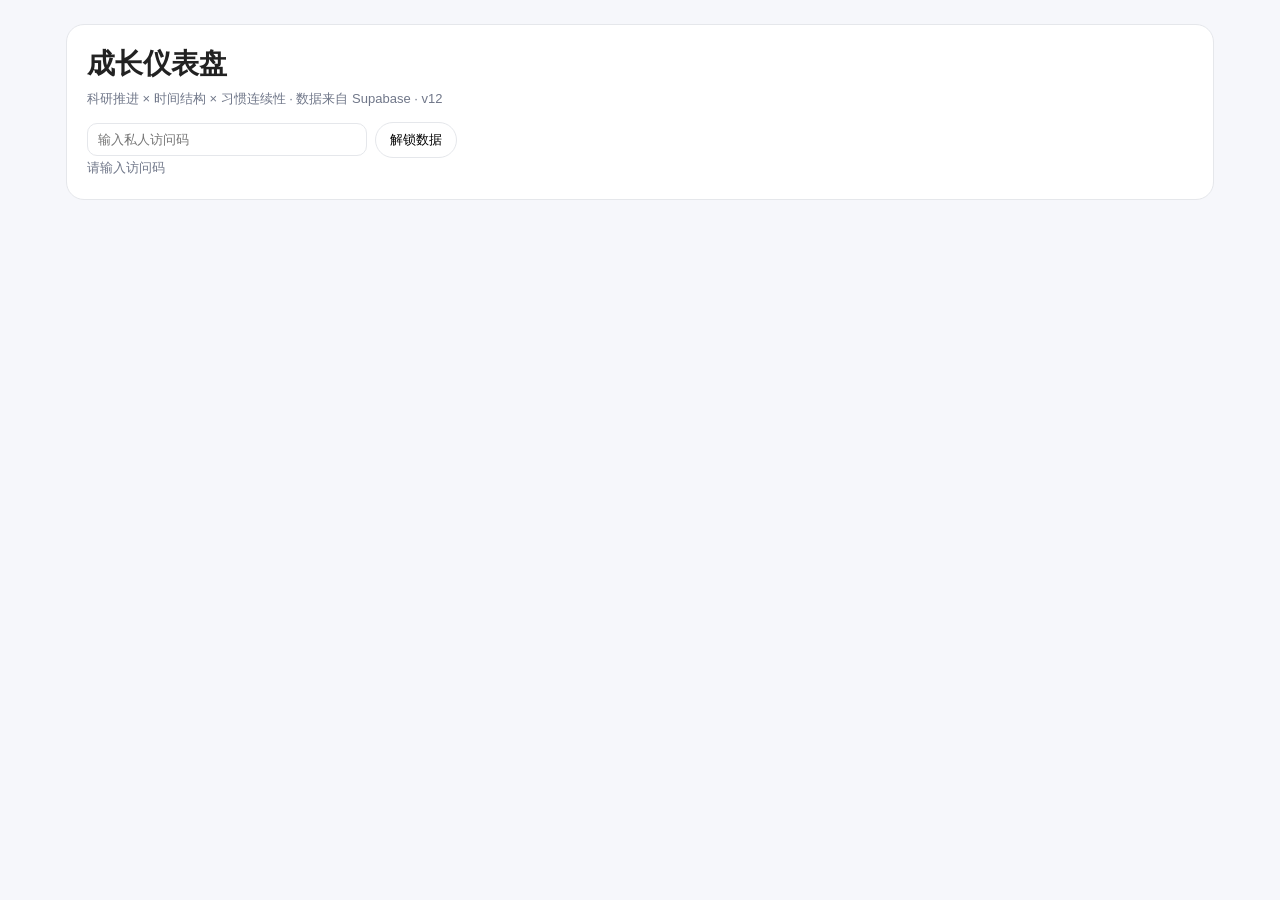
==== index.html @ 9916f510 "Audit historical activity classification and use conservative confirmed research, reading and exerci" ====
<!doctype html>
<html lang="zh-CN">
<head>
<meta charset="utf-8">
<meta name="viewport" content="width=device-width,initial-scale=1">
<title>成长仪表盘</title>
<style>
:root{--bg:#f6f7fb;--card:#fff;--text:#222;--muted:#707789;--line:#e5e7eb;--accent:#4f46e5;--soft:#f9fafb}
*{box-sizing:border-box}body{margin:0;font-family:Arial,"Microsoft YaHei","PingFang SC",sans-serif;background:var(--bg);color:var(--text)}
.wrap{max-width:1180px;margin:0 auto;padding:24px 16px 60px}.hero,.card{background:var(--card);border:1px solid var(--line);border-radius:18px;padding:20px;margin-bottom:14px}
h1{margin:0 0 6px;font-size:28px}h2{font-size:18px;margin:0 0 14px}h3{margin:0 0 8px}.sub{color:var(--muted);font-size:13px;line-height:1.6}
.tabs,.controls,.lock,.legend{display:flex;gap:8px;flex-wrap:wrap;align-items:center}.tabs{margin:14px 0}.controls{margin-bottom:14px}.lock{margin-top:12px}.legend{gap:14px;margin:8px 0 12px;font-size:12px;color:var(--muted)}
button{padding:8px 14px;border:1px solid var(--line);border-radius:999px;background:#fff;cursor:pointer}button.active{background:var(--accent);color:#fff;border-color:var(--accent)}
input{padding:8px 10px;border:1px solid var(--line);border-radius:10px}.lock input{min-width:280px}.metrics{display:grid;grid-template-columns:repeat(5,minmax(0,1fr));gap:12px}.metric{font-size:26px;font-weight:700;margin-top:4px}.label{font-size:12px;color:var(--muted)}
.chartgrid{display:grid;grid-template-columns:1.15fr .85fr;gap:14px;margin-bottom:14px}.chartcard{margin-bottom:0;min-width:0}.bar-chart{height:230px;display:flex;align-items:flex-end;gap:7px;padding:18px 4px 26px;border-bottom:1px solid var(--line)}
.barcol{height:186px;flex:1;min-width:0;display:flex;flex-direction:column;justify-content:flex-end;align-items:center;position:relative}.bar{width:72%;max-width:34px;background:var(--accent);border-radius:7px 7px 2px 2px;min-height:2px}.barcol em{position:absolute;bottom:-24px;font-size:10px;color:var(--muted);font-style:normal;white-space:nowrap;transform:rotate(-45deg)}.barcol .val{font-size:10px;color:var(--muted);margin-bottom:4px;min-height:12px}
.sw{display:inline-block;width:10px;height:10px;border-radius:3px;margin-right:5px;vertical-align:-1px}.time-vertical-wrap{overflow-x:auto;padding-bottom:6px}.time-vertical{height:360px;min-width:760px;display:flex;align-items:flex-end;gap:18px;padding:28px 14px 34px;border-bottom:1px solid var(--line)}.time-day{flex:1;min-width:78px;height:290px;display:flex;flex-direction:column;justify-content:flex-end;align-items:stretch;position:relative}.time-stack{height:250px;display:flex;flex-direction:column-reverse;border-radius:10px 10px 4px 4px;overflow:hidden;background:#eef0f4;border:1px solid #e5e7eb}.time-seg{display:flex;align-items:center;justify-content:center;text-align:center;padding:2px 3px;font-size:10px;font-weight:700;line-height:1.15;color:#fff;overflow:hidden}.time-seg.light{color:#263238}.time-date{position:absolute;bottom:-26px;left:0;right:0;text-align:center;font-size:11px;color:var(--muted)}.time-total{position:absolute;top:-22px;left:0;right:0;text-align:center;font-size:11px;color:var(--muted);font-weight:700}
.heatwrap{overflow-x:auto;padding-bottom:4px}.heat{display:grid;grid-template-columns:92px repeat(14,28px);gap:5px;align-items:center;min-width:520px}.heat .date{font-size:10px;color:var(--muted);text-align:center}.heat .rowname{font-size:12px;color:var(--muted)}.cell{width:24px;height:24px;border-radius:6px;background:#eceff3;border:1px solid #e5e7eb}.cell.on{background:var(--accent);border-color:var(--accent)}
.reviewgrid{display:grid;grid-template-columns:1fr 1fr;gap:14px}.reviewbox{background:var(--soft);border:1px solid var(--line);border-radius:14px;padding:16px}.reviewtitle{font-size:16px;font-weight:700;margin-bottom:10px}.reviewbox p{line-height:1.65;margin:0 0 12px}.reviewitem,.priority,.avoid{font-size:13px;line-height:1.65;margin-top:10px}.priority{background:#eef2ff;border-radius:10px;padding:10px}.avoid{background:#fff7ed;border-radius:10px;padding:10px}.badge{font-size:11px;font-weight:400;padding:2px 7px;border-radius:999px;background:#f3f4f6;color:var(--muted);margin-left:6px}
.entry{display:grid;grid-template-columns:120px 120px 1fr;gap:12px;padding:10px 0;border-top:1px solid var(--line)}.entry:first-of-type{border-top:0}.cat{font-weight:700;color:var(--accent)}.note{font-size:12px;color:var(--muted);margin-top:3px}.sleepchart-wrap{width:100%;overflow-x:auto;padding:2px 0 6px}.sleepchart{width:100%;min-width:720px;height:340px;display:block}.sleep-axis{stroke:#dfe3ea;stroke-width:1}.sleep-grid{stroke:#eef0f4;stroke-width:1}.sleep-label{fill:var(--muted);font-size:11px}.sleep-line-wake{fill:none;stroke:#4f46e5;stroke-width:2.5;stroke-linecap:round;stroke-linejoin:round}.sleep-line-bed{fill:none;stroke:#0f766e;stroke-width:2.5;stroke-linecap:round;stroke-linejoin:round}.sleep-avg-wake{fill:none;stroke:#4f46e5;stroke-width:1.8;stroke-dasharray:5 4;opacity:.55}.sleep-avg-bed{fill:none;stroke:#0f766e;stroke-width:1.8;stroke-dasharray:5 4;opacity:.55}.sleep-target{stroke:#c2410c;stroke-width:1.4;stroke-dasharray:7 5;opacity:.75}.sleep-target-label{fill:#c2410c;font-size:10px}.sleep-dot-wake{fill:#4f46e5}.sleep-dot-bed{fill:#0f766e}.sleep-dot-late{fill:#dc2626;stroke:#fff;stroke-width:1.5}.sleep-legend{display:flex;gap:16px;flex-wrap:wrap;margin:4px 0 8px;font-size:12px;color:var(--muted)}.sleep-legend i{display:inline-block;width:18px;height:3px;border-radius:2px;margin-right:6px;vertical-align:3px}.sleep-alert{margin:8px 0 4px;padding:9px 11px;border-radius:9px;background:#fff7ed;color:#9a3412;font-size:12px;line-height:1.55}
.sleep-summary{display:flex;gap:14px;flex-wrap:wrap;align-items:center;padding:12px 14px;margin:8px 0 12px;border:1px solid var(--line);border-radius:12px;background:var(--soft);font-size:13px;line-height:1.7}.sleep-summary strong{font-size:14px}.sleep-summary .sleep-missing{color:var(--muted)}
.callout{font-size:12px;color:var(--muted);line-height:1.6;background:#f8fafc;border-left:3px solid #cbd5e1;padding:9px 11px;border-radius:8px;margin-top:12px}
@media(max-width:900px){.chartgrid,.reviewgrid{grid-template-columns:1fr}.metrics{grid-template-columns:repeat(2,1fr)}}@media(max-width:620px){.metrics{grid-template-columns:1fr}.entry{grid-template-columns:1fr;gap:4px}.lock input{min-width:0;width:100%}.stackrow{grid-template-columns:42px 1fr 46px}.bar-chart{gap:3px}.barcol em{font-size:9px}}
</style>
</head>
<body>
<div class="wrap">
  <div class="hero">
    <h1>成长仪表盘</h1>
    <div class="sub">科研推进 × 时间结构 × 习惯连续性 · 数据来自 Supabase · v12</div>
    <div class="lock"><input id="accessCode" type="password" placeholder="输入私人访问码" autocomplete="current-password"><button id="unlockBtn">解锁数据</button></div>
    <div class="sub" id="status">请输入访问码</div>
  </div>
  <div id="app" style="display:none">
    <div class="tabs" id="tabs"><button data-mode="day" class="active">日</button><button data-mode="week">周</button><button data-mode="month">月</button><button data-mode="quarter">季度</button><button data-mode="year">年</button></div>
    <div class="controls"><label>查看日期 <input type="date" id="datePick"></label><span class="sub" id="rangeText"></span></div>
    <div class="metrics" id="metrics"></div>
    <div class="chartgrid">
      <section class="card chartcard"><h2>近 14 天科研相关投入</h2><div class="sub" id="researchTrendText"></div><div id="researchChart"></div></section>
      <section class="card chartcard"><h2>习惯连续性</h2><div class="sub">科研相关≥6h / 英语或阅读 / 运动≥20min / 按当日目标入睡</div><div id="habitHeat"></div></section>
    </div>
    <section class="card"><h2>最近 7 天时间结构</h2><div class="legend" id="timeLegend"></div><div id="timeStructure"></div><div class="callout">每根柱子代表一天，柱内按实际记录时长堆叠；每个时间段直接标注类别与时长。科研相关仍区分明确科研、科研支持与科研/事务混合时段。</div></section>
    <section class="card"><h2>近期作息趋势</h2><div id="sleepPanel"></div></section>
    <section class="card" id="reviewPanel" style="display:none"><h2>所选日期复盘</h2><div id="reviewContent"></div></section>
    <div id="detail"></div>
  </div>
</div>
<script>
const API="https://eascyihwpsxzcccwfsur.supabase.co/functions/v1/timeline-data";
let entries=[],reviews=[],sleep=[],goals=[],mode="day";
const esc=s=>String(s??"").replace(/[&<>"']/g,c=>({"&":"&amp;","<":"&lt;",">":"&gt;","\"":"&quot;","'":"&#39;"}[c]));
function parseDate(s){return new Date(s+"T00:00:00")}
function fmt(d){const y=d.getFullYear(),m=String(d.getMonth()+1).padStart(2,"0"),da=String(d.getDate()).padStart(2,"0");return `${y}-${m}-${da}`}
function monday(d){const x=new Date(d),n=(x.getDay()+6)%7;x.setDate(x.getDate()-n);return x}
function rangeFor(date,m){const d=parseDate(date);let s,e;if(m==="day"){s=e=d}else if(m==="week"){s=monday(d);e=new Date(s);e.setDate(e.getDate()+6)}else if(m==="month"){s=new Date(d.getFullYear(),d.getMonth(),1);e=new Date(d.getFullYear(),d.getMonth()+1,0)}else if(m==="quarter"){const q=Math.floor(d.getMonth()/3)*3;s=new Date(d.getFullYear(),q,1);e=new Date(d.getFullYear(),q+3,0)}else{s=new Date(d.getFullYear(),0,1);e=new Date(d.getFullYear(),11,31)}return[fmt(s),fmt(e)]}
function mins(a,b){const [ah,am]=a.slice(0,5).split(":").map(Number),[bh,bm]=b.slice(0,5).split(":").map(Number);return Math.max(0,bh*60+bm-ah*60-am)}
function catType(x){const c=String(x.category||""),a=String(x.activity||"");if(c==="科研")return"core";if(c==="内容创作")return"content";if(c.startsWith("内容创作/")||c==="运动/吃饭")return"lifeMixed";if(c==="科研支持"||c==="组会"||c.includes("组会")||/组会/.test(a))return"support";if(c.includes("科研"))return"mixed";if(c==="学习/事务"||c==="课程"||c==="上课")return"otherStudy";if(c==="阅读/学习"&&/借书|还书/.test(a))return"admin";if(c==="阅读"||c==="英语/阅读"||c==="阅读/学习"||c==="英语")return"study";if(c==="运动")return"exercise";if(/休息|吃饭|生活|休闲|社交|起居|通勤/.test(c))return"rest";if(/事务|报奖|行政/.test(c))return"admin";return"other"}
function isResearchRelated(x){const t=catType(x);return t==="core"||t==="support"}
function dateSeries(endDate,n=14){const end=parseDate(endDate),out=[];for(let i=n-1;i>=0;i--){const d=new Date(end);d.setDate(end.getDate()-i);out.push(fmt(d))}return out}
function dayEntries(d){return entries.filter(x=>x.entry_date===d)}
function dayStats(d){const xs=dayEntries(d),o={total:0,research:0,exercise:0,study:0,core:0,support:0,admin:0,rest:0,mixed:0,other:0,content:0};for(const x of xs){const m=mins(x.start_time,x.end_time),t=catType(x);o.total+=m;o[t]=(o[t]||0)+m;if(isResearchRelated(x))o.research+=m;}return o}
function sleepFor(d){return sleep.find(x=>x.record_date===d)}
function targetAtDate(d,key,fallback){const g=goals.filter(x=>x.goal_date<=d && x[key]).sort((a,b)=>b.goal_date.localeCompare(a.goal_date))[0];if(!g)return fallback;const [h,m]=g[key].slice(0,5).split(":").map(Number);return h+m/60+(h<12?24:0)}
function bedWithinGoal(rec,d){if(!rec?.bed_time)return false;const [h,m]=rec.bed_time.slice(0,5).split(":").map(Number);return h+m/60+(h<12?24:0)<=targetAtDate(d,"target_bed_time",24.5)}
function renderMetrics(s,e){const xs=entries.filter(x=>x.entry_date>=s&&x.entry_date<=e);let total=0,research=0,exercise=0,study=0,content=0;for(const x of xs){const m=mins(x.start_time,x.end_time),t=catType(x);total+=m;if(isResearchRelated(x))research+=m;if(t==="exercise")exercise+=m;if(t==="study")study+=m;if(t==="content"&&x.category==="内容创作")content+=m}document.getElementById("metrics").innerHTML=[["科研相关",(research/60).toFixed(1)+" h"],["已记录",(total/60).toFixed(1)+" h"],["运动",Math.round(exercise)+" min"],["英语/阅读",Math.round(study)+" min"],["内容创作",(content/60).toFixed(1)+" h"]].map(([a,b])=>`<div class="card"><div class="label">${a}</div><div class="metric">${b}</div></div>`).join("")}
function renderResearchTrend(anchor){const ds=dateSeries(anchor),vals=ds.map(d=>dayStats(d).research/60),max=Math.max(1,...vals),avg7=vals.slice(-7).reduce((a,b)=>a+b,0)/7;document.getElementById("researchTrendText").textContent=`仅明确科研与组会/科研支持（混合时段单列） · 近7日平均 ${avg7.toFixed(1)} h/天`;document.getElementById("researchChart").innerHTML=`<div class="bar-chart">${ds.map((d,i)=>`<div class="barcol" title="${d} · 科研相关 ${vals[i].toFixed(1)} h"><span class="val">${vals[i]?vals[i].toFixed(1):""}</span><div class="bar" style="height:${Math.max(2,vals[i]/max*155)}px"></div><em>${d.slice(5)}</em></div>`).join("")}</div>`}
function renderHabits(anchor){const ds=dateSeries(anchor);let html=`<div class="heatwrap"><div class="heat"><div></div>${ds.map(d=>`<div class="date">${d.slice(8)}</div>`).join("")}`;const rows=[{name:"科研相关 ≥6h",f:d=>dayStats(d).research>=360},{name:"英语/阅读",f:d=>dayStats(d).study>0},{name:"运动 ≥20m",f:d=>dayStats(d).exercise>=20},{name:"按时睡",f:d=>bedWithinGoal(sleepFor(d),d)}];for(const r of rows){html+=`<div class="rowname">${r.name}</div>${ds.map(d=>`<div class="cell ${r.f(d)?'on':''}" title="${d} ${r.name}"></div>`).join("")}`}html+=`</div></div>`;document.getElementById("habitHeat").innerHTML=html}
const typeMeta={core:["明确纯科研","#4f46e5"],support:["组会/科研支持","#7c3aed"],study:["英语/阅读","#0f766e"],otherStudy:["竞赛/其他学习","#64748b"],admin:["纯事务","#c2410c"],exercise:["运动（独立时段）","#15803d"],rest:["休息/吃饭","#94a3b8"],mixed:["科研/事务混合（未核算科研）","#6366f1"],lifeMixed:["其他混合活动（未拆分）","#a16207"],other:["其他","#cbd5e1"],content:["明确内容创作","#d97706"]};
function renderTimeStructure(anchor){
  const ds=dateSeries(anchor,7),keys=Object.keys(typeMeta);
  document.getElementById("timeLegend").innerHTML=keys.map(k=>`<span><i class="sw" style="background:${typeMeta[k][1]}"></i>${typeMeta[k][0]}</span>`).join("");
  const labelShort={core:"科研",support:"科研支持",study:"英语/阅读",otherStudy:"竞赛/学习",admin:"事务",exercise:"运动",rest:"休息/吃饭",mixed:"科研/事务",lifeMixed:"混合活动",other:"其他",content:"内容创作"};
  const maxTotal=Math.max(1,...ds.map(d=>dayStats(d).total));
  const lightKeys=new Set(["rest","other"]);
  document.getElementById("timeStructure").innerHTML=`<div class="time-vertical-wrap"><div class="time-vertical">${ds.map(d=>{
    const s=dayStats(d),total=s.total||0,stackHeight=Math.max(6,total/maxTotal*250);
    const segs=keys.map(k=>{
      const v=s[k]||0;
      if(!v)return "";
      const pct=v/(total||1)*100;
      const hrs=v/60;
      const txt=hrs>=1?`${labelShort[k]} ${hrs.toFixed(1)}h`:`${labelShort[k]} ${Math.round(v)}m`;
      return `<div class="time-seg ${lightKeys.has(k)?"light":""}" title="${typeMeta[k][0]} · ${txt}" style="height:${pct}%;background:${typeMeta[k][1]}">${pct>=9?txt:""}</div>`;
    }).join("");
    return `<div class="time-day"><div class="time-total">${total?(total/60).toFixed(1)+"h":"—"}</div><div class="time-stack" style="height:${stackHeight}px">${segs}</div><div class="time-date">${d.slice(5)}</div></div>`;
  }).join("")}</div></div>`;
}
function renderSleep(anchor){
  const panel=document.getElementById("sleepPanel");
  const following=parseDate(anchor);following.setDate(following.getDate()+1);
  const nextDay=fmt(following);
  // 图表以次日早晨为横轴，向后多显示一天，确保所选日期当晚的入睡点可见。
  const ds=dateSeries(nextDay,14);
  const selected=sleepFor(anchor),nextWake=sleepFor(nextDay)?.wake_time;
  const showTime=t=>t?esc(t.slice(0,5)):'未记录';
  const summaryHtml=`<div class="sleep-summary"><strong>${esc(anchor)} 作息</strong><span>当日起床：<b>${showTime(selected?.wake_time)}</b></span><span>当晚入睡：<b>${showTime(selected?.bed_time)}</b></span><span>次日起床（${esc(nextDay)}）：<b>${showTime(nextWake)}</b></span></div>`;
// 横轴按次日早晨的日期对齐：当天记录的“入睡时间”属于当晚至次日凌晨，因此绘在次日。
const recs=ds.map(d=>{
  const prev=parseDate(d);prev.setDate(prev.getDate()-1);
  return {date:d,wakeRec:sleepFor(d),bedRec:sleepFor(fmt(prev)),bedLogDate:fmt(prev)};
});
  if(!recs.some(x=>x.wakeRec?.wake_time||x.bedRec?.bed_time)){
    panel.innerHTML=summaryHtml+`<div class="sub">目前还没有足够作息记录。之后记录实际入睡和起床时间后，这里会逐渐形成趋势。</div>`;
    return;
  }
  const WAKE_TARGET=targetAtDate(anchor,"target_wake_time",33), BED_TARGET=targetAtDate(anchor,"target_bed_time",24.5);
  // 固定夜间坐标：22:00 在顶部，次日 12:00 在底部（22–36）。
  const toHour=(t,isBed=false)=>{
    if(!t)return null;
    const [h,m]=t.slice(0,5).split(":").map(Number);
    const v=h+m/60+(h<12?24:0);
    return v>=22&&v<=36?v:null;
  };
  const wakeVals=recs.map(x=>toHour(x.wakeRec?.wake_time,false));
  const bedVals=recs.map(x=>toHour(x.bedRec?.bed_time,true));
  const movingAvg=vals=>vals.map((v,i)=>{if(v===null)return null;
    const w=vals.slice(Math.max(0,i-6),i+1).filter(v=>v!==null);
    return w.length>=3?w.reduce((a,b)=>a+b,0)/w.length:null;
  });
  const wakeAvg=movingAvg(wakeVals),bedAvg=movingAvg(bedVals);
  const ymin=22,ymax=36;
  const W=Math.max(720,Math.round(panel.getBoundingClientRect().width||760)),H=340,L=58,R=22,T=24,B=44,pw=W-L-R,ph=H-T-B;
  const x=i=>L+(ds.length===1?pw/2:i*pw/(ds.length-1));
  const y=v=>T+(v-ymin)*ph/(ymax-ymin);
  const fmtHour=v=>{const n=((Math.round(v*60)%1440)+1440)%1440,h=Math.floor(n/60),m=n%60;return `${String(h).padStart(2,"0")}:${String(m).padStart(2,"0")}`};
  const segments=vals=>{
    const out=[];let cur=[];
    vals.forEach((v,i)=>{if(v===null){if(cur.length)out.push(cur);cur=[]}else cur.push([x(i),y(v)])});
    if(cur.length)out.push(cur);
    return out;
  };
  const lineSvg=(vals,cls)=>segments(vals).map(seg=>`<polyline class="${cls}" points="${seg.map(p=>p.join(",")).join(" ")}"></polyline>`).join("");
  const yTicks=[];for(let v=22;v<=36;v+=2)yTicks.push(v);
  const grid=yTicks.map(v=>`<line class="sleep-grid" x1="${L}" y1="${y(v)}" x2="${W-R}" y2="${y(v)}"></line><text class="sleep-label" x="${L-8}" y="${y(v)+4}" text-anchor="end">${fmtHour(v)}</text>`).join("");
  const xGrid=ds.map((_,i)=>i%2===0?`<line x1="${x(i)}" y1="${T}" x2="${x(i)}" y2="${H-B}" stroke="#f2f4f7" stroke-width="1"></line>`:"").join("");
  const xLabels=ds.map((d,i)=>i%2===0||i===ds.length-1?`<text class="sleep-label" x="${x(i)}" y="${H-12}" text-anchor="middle">${d.slice(5)}</text>`:"").join("");
  const targetSvg=[
    [WAKE_TARGET,fmtHour(WAKE_TARGET)+" 起床目标"],
    [BED_TARGET,fmtHour(BED_TARGET)+" 入睡目标"]
  ].filter(([v])=>v>=ymin&&v<=ymax).map(([v,label])=>`<line class="sleep-target" x1="${L}" y1="${y(v)}" x2="${W-R}" y2="${y(v)}"></line><text class="sleep-target-label" x="${W-R-2}" y="${y(v)-4}" text-anchor="end">${label}</text>`).join("");
  const wakeDots=wakeVals.map((v,i)=>v===null?"":`<circle class="${v>targetAtDate(ds[i],"target_wake_time",33)?'sleep-dot-late':'sleep-dot-wake'}" cx="${x(i)}" cy="${y(v)}" r="4"><title>${ds[i]} 起床 ${recs[i].wakeRec.wake_time.slice(0,5)}${v>targetAtDate(ds[i],"target_wake_time",33)?' · 晚于目标':''}</title></circle>`).join("");
  const bedDots=bedVals.map((v,i)=>v===null?"":`<circle class="${v>targetAtDate(recs[i].bedLogDate,"target_bed_time",24.5)?'sleep-dot-late':'sleep-dot-bed'}" cx="${x(i)}" cy="${y(v)}" r="4"><title>${recs[i].bedLogDate} 晚间 → ${ds[i]} 早晨 · 入睡 ${recs[i].bedRec.bed_time.slice(0,5)}${v>targetAtDate(recs[i].bedLogDate,"target_bed_time",24.5)?' · 晚于目标':''}</title></circle>`).join("");
  const streaks=(vals,test)=>{
    const out=[];let s=null;
    vals.forEach((v,i)=>{if(v!==null&&test(v,i)){if(s===null)s=i}else{if(s!==null&&i-s>=2)out.push([s,i-1]);s=null}});
    if(s!==null&&vals.length-s>=2)out.push([s,vals.length-1]);
    return out;
  };
  const lateWake=streaks(wakeVals,(v,i)=>v>targetAtDate(ds[i],"target_wake_time",33)),lateBed=streaks(bedVals,(v,i)=>v>targetAtDate(recs[i].bedLogDate,"target_bed_time",24.5));
  const alerts=[];
  if(lateWake.length){const [a,b]=lateWake.at(-1);alerts.push(`连续晚起 ${b-a+1} 天（${ds[a].slice(5)}–${ds[b].slice(5)}）`)}
  if(lateBed.length){const [a,b]=lateBed.at(-1);alerts.push(`连续晚睡 ${b-a+1} 天（${ds[a].slice(5)}–${ds[b].slice(5)}）`)}
  const alertHtml=alerts.length?`<div class="sleep-alert">⚠ ${alerts.join("；")}。建议先稳定作息窗口，而不是靠单日早起补偿。</div>`:"";
  panel.innerHTML=summaryHtml+`
    <div class="sleep-legend">
      <span><i style="background:#4f46e5"></i>起床时间</span>
      <span><i style="background:#0f766e"></i>入睡时间</span>
      <span><i style="background:#4f46e5;opacity:.55"></i>7天移动平均</span>
      <span><i style="background:#c2410c"></i>目标线</span>
      <span>目标线对应所选日期；红点按各日期生效目标判断 · 缺失日期不连线</span><span>横轴为次日早晨日期；所选日期的当晚入睡显示在下一天</span>
    </div>
    ${alertHtml}
    <div class="sleepchart-wrap"><svg class="sleepchart" viewBox="0 0 ${W} ${H}" width="${W}" height="${H}" role="img" aria-label="近14天起床与入睡时间折线图">${xGrid}${grid}${targetSvg}<line class="sleep-axis" x1="${L}" y1="${T}" x2="${L}" y2="${H-B}"></line><line class="sleep-axis" x1="${L}" y1="${H-B}" x2="${W-R}" y2="${H-B}"></line>${xLabels}${lineSvg(wakeAvg,"sleep-avg-wake")}${lineSvg(bedAvg,"sleep-avg-bed")}${lineSvg(wakeVals,"sleep-line-wake")}${lineSvg(bedVals,"sleep-line-bed")}${wakeDots}${bedDots}</svg></div>`;
}
function renderReview(date){const r=reviews.find(x=>x.review_date===date),p=document.getElementById("reviewPanel"),c=document.getElementById("reviewContent");if(!r){p.style.display="none";return}p.style.display="block";c.innerHTML=`<div class="reviewgrid"><div class="reviewbox"><div class="reviewtitle">每日总结 ${r.status==="provisional"?'<span class="badge">暂定</span>':''}</div><p>${esc(r.summary)}</p>${r.key_research_conclusion?`<div class="reviewitem"><b>今日关键科研结论</b><br>${esc(r.key_research_conclusion)}</div>`:""}${r.wins?`<div class="reviewitem"><b>做得好的地方</b><br>${esc(r.wins)}</div>`:""}${r.issues?`<div class="reviewitem"><b>真正的问题</b><br>${esc(r.issues)}</div>`:""}</div><div class="reviewbox"><div class="reviewtitle">明日规划</div>${r.top_priority_next_day?`<div class="priority"><b>唯一最高优先级</b><br>${esc(r.top_priority_next_day)}</div>`:""}${r.secondary_tasks?`<div class="reviewitem"><b>次要任务</b><br>${esc(r.secondary_tasks)}</div>`:""}${r.english_reading_plan?`<div class="reviewitem"><b>英语 / 文献</b><br>${esc(r.english_reading_plan)}</div>`:""}${r.wellbeing_plan?`<div class="reviewitem"><b>休息 / 状态</b><br>${esc(r.wellbeing_plan)}</div>`:""}${r.avoid_tomorrow?`<div class="avoid"><b>明日不要做</b><br>${esc(r.avoid_tomorrow)}</div>`:""}</div></div>`}
function renderDetail(s,e){const xs=entries.filter(x=>x.entry_date>=s&&x.entry_date<=e),by={};xs.forEach(x=>(by[x.entry_date]??=[]).push(x));const dates=Object.keys(by).sort().reverse();document.getElementById("detail").innerHTML=dates.length?dates.map(d=>{const st=dayStats(d);const split=`科研相关 ${(st.research/60).toFixed(1)} h（明确纯科研 ${(st.core/60).toFixed(1)} h${st.support?`，科研支持 ${(st.support/60).toFixed(1)} h`:""}${st.mixed?`，混合 ${(st.mixed/60).toFixed(1)} h`:""}）`;return `<div class="card"><h3>${d} <span class="sub">${split} · 记录 ${(st.total/60).toFixed(1)} h</span></h3>${by[d].map(x=>`<div class="entry"><div>${esc(x.start_time.slice(0,5))}–${esc(x.end_time.slice(0,5))}</div><div class="cat">${esc(x.category)}</div><div>${esc(x.activity)}${x.note?`<div class="note">${esc(x.note)}</div>`:""}</div></div>`).join("")}</div>`}).join(""):`<div class="card sub">这个范围还没有记录。</div>`}
function render(){const dp=document.getElementById("datePick"),[s,e]=rangeFor(dp.value,mode);document.getElementById("rangeText").textContent=s===e?s:`${s} ～ ${e}`;renderMetrics(s,e);renderResearchTrend(dp.value);renderHabits(dp.value);renderTimeStructure(dp.value);renderSleep(dp.value);renderReview(dp.value);renderDetail(s,e)}
async function load(){const code=document.getElementById("accessCode").value.trim();if(!code)return;document.getElementById("status").textContent="正在验证…";try{const r=await fetch(API,{cache:"no-store",headers:{Authorization:"Bearer "+code}});if(r.status===401)throw new Error("访问码不正确");if(!r.ok)throw new Error("HTTP "+r.status);const data=await r.json();entries=data.entries||[];reviews=data.reviews||[];sleep=data.sleep||[];goals=data.goals||[];const dp=document.getElementById("datePick");dp.value=entries.length?entries[entries.length-1].entry_date:new Date().toISOString().slice(0,10);document.getElementById("app").style.display="block";document.getElementById("status").textContent="已解锁 · v12 · "+new Date().toLocaleString("zh-CN");render()}catch(e){document.getElementById("app").style.display="none";document.getElementById("status").textContent=e.message}}
document.getElementById("unlockBtn").onclick=load;document.getElementById("accessCode").addEventListener("keydown",e=>{if(e.key==="Enter")load()});document.querySelectorAll("#tabs button").forEach(b=>b.onclick=()=>{mode=b.dataset.mode;document.querySelectorAll("#tabs button").forEach(x=>x.classList.toggle("active",x===b));render()});window.addEventListener("resize",()=>{if(document.getElementById("app").style.display!=="none"){const date=document.getElementById("datePick").value;if(date)renderSleep(date)}});
document.getElementById("datePick").onchange=async()=>{const dp=document.getElementById("datePick"),selected=dp.value,code=document.getElementById("accessCode").value.trim();if(!code){render();return}document.getElementById("status").textContent="正在刷新所选日期数据…";try{const r=await fetch(API+"?refresh=1",{cache:"no-store",headers:{Authorization:"Bearer "+code,"Cache-Control":"no-cache"}});if(!r.ok)throw new Error("HTTP "+r.status);const data=await r.json();entries=data.entries||[];reviews=data.reviews||[];sleep=data.sleep||[];goals=data.goals||[];dp.value=selected;document.getElementById("status").textContent="已刷新 · v12 · "+new Date().toLocaleString("zh-CN");render()}catch(e){document.getElementById("status").textContent="刷新失败，显示已加载数据 · "+e.message;dp.value=selected;render()}};
</script>
</body>
</html>
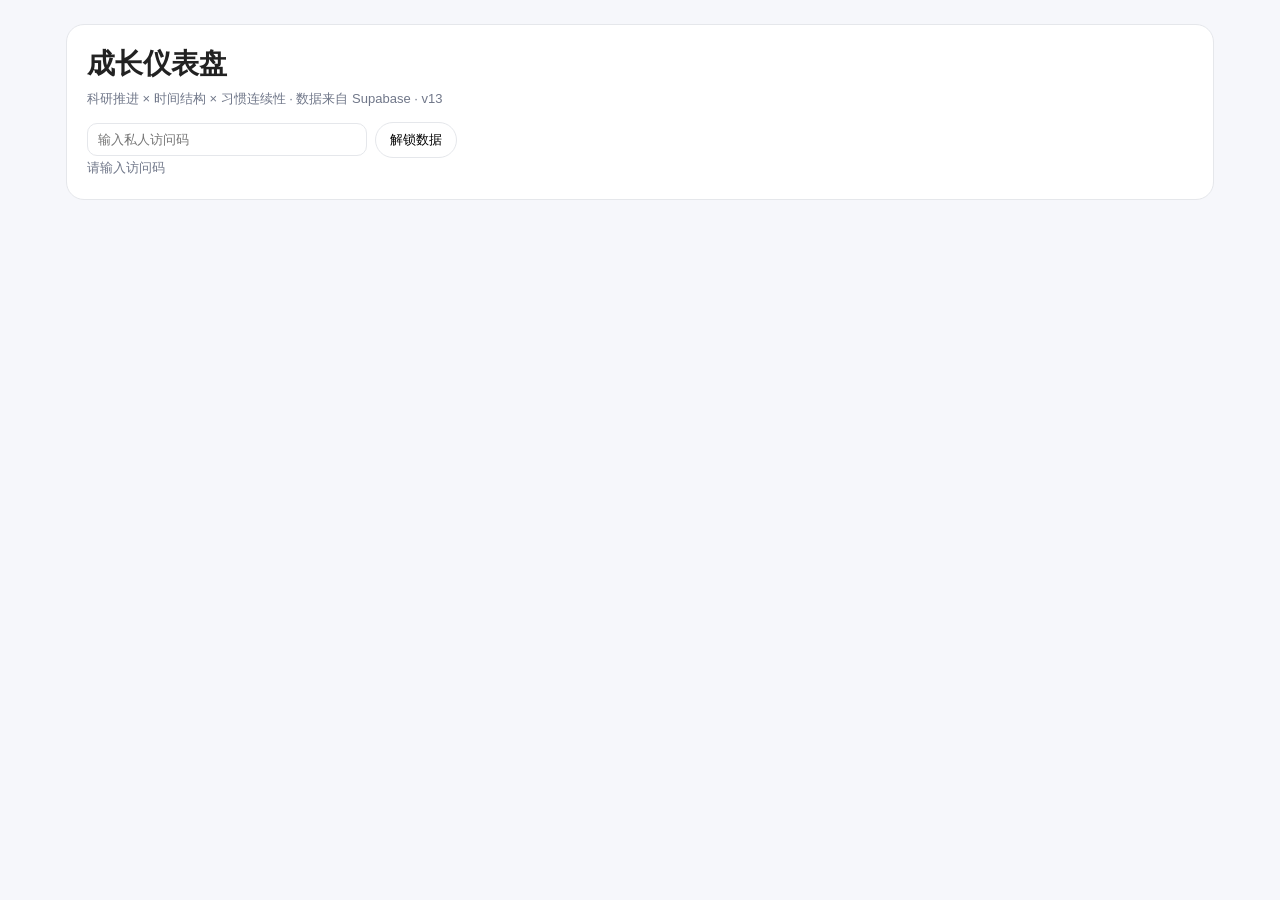
==== commit 21f4bd5f: "Label dashboard update as v13" ====
--- a/index.html
+++ b/index.html
@@ -13,7 +13,7 @@
 button{padding:8px 14px;border:1px solid var(--line);border-radius:999px;background:#fff;cursor:pointer}button.active{background:var(--accent);color:#fff;border-color:var(--accent)}
 input{padding:8px 10px;border:1px solid var(--line);border-radius:10px}.lock input{min-width:280px}.metrics{display:grid;grid-template-columns:repeat(5,minmax(0,1fr));gap:12px}.metric{font-size:26px;font-weight:700;margin-top:4px}.label{font-size:12px;color:var(--muted)}
 .chartgrid{display:grid;grid-template-columns:1.15fr .85fr;gap:14px;margin-bottom:14px}.chartcard{margin-bottom:0;min-width:0}.bar-chart{height:230px;display:flex;align-items:flex-end;gap:7px;padding:18px 4px 26px;border-bottom:1px solid var(--line)}
-.barcol{height:186px;flex:1;min-width:0;display:flex;flex-direction:column;justify-content:flex-end;align-items:center;position:relative}.bar{width:72%;max-width:34px;background:var(--accent);border-radius:7px 7px 2px 2px;min-height:2px}.barcol em{position:absolute;bottom:-24px;font-size:10px;color:var(--muted);font-style:normal;white-space:nowrap;transform:rotate(-45deg)}.barcol .val{font-size:10px;color:var(--muted);margin-bottom:4px;min-height:12px}
+.barcol{height:186px;flex:1;min-width:0;display:flex;flex-direction:column;justify-content:flex-end;align-items:center;position:relative}.bar-stack{width:72%;max-width:34px;min-height:2px;display:flex;flex-direction:column-reverse;justify-content:flex-start;border-radius:7px 7px 2px 2px;overflow:hidden;background:#eef0f4}.bar-pure{width:100%;background:var(--accent)}.bar-mixed{width:100%;background:#f59e0b}.barcol em{position:absolute;bottom:-24px;font-size:10px;color:var(--muted);font-style:normal;white-space:nowrap;transform:rotate(-45deg)}.barcol .val{font-size:10px;color:var(--muted);margin-bottom:4px;min-height:12px}
 .sw{display:inline-block;width:10px;height:10px;border-radius:3px;margin-right:5px;vertical-align:-1px}.time-vertical-wrap{overflow-x:auto;padding-bottom:6px}.time-vertical{height:360px;min-width:760px;display:flex;align-items:flex-end;gap:18px;padding:28px 14px 34px;border-bottom:1px solid var(--line)}.time-day{flex:1;min-width:78px;height:290px;display:flex;flex-direction:column;justify-content:flex-end;align-items:stretch;position:relative}.time-stack{height:250px;display:flex;flex-direction:column-reverse;border-radius:10px 10px 4px 4px;overflow:hidden;background:#eef0f4;border:1px solid #e5e7eb}.time-seg{display:flex;align-items:center;justify-content:center;text-align:center;padding:2px 3px;font-size:10px;font-weight:700;line-height:1.15;color:#fff;overflow:hidden}.time-seg.light{color:#263238}.time-date{position:absolute;bottom:-26px;left:0;right:0;text-align:center;font-size:11px;color:var(--muted)}.time-total{position:absolute;top:-22px;left:0;right:0;text-align:center;font-size:11px;color:var(--muted);font-weight:700}
 .heatwrap{overflow-x:auto;padding-bottom:4px}.heat{display:grid;grid-template-columns:92px repeat(14,28px);gap:5px;align-items:center;min-width:520px}.heat .date{font-size:10px;color:var(--muted);text-align:center}.heat .rowname{font-size:12px;color:var(--muted)}.cell{width:24px;height:24px;border-radius:6px;background:#eceff3;border:1px solid #e5e7eb}.cell.on{background:var(--accent);border-color:var(--accent)}
 .reviewgrid{display:grid;grid-template-columns:1fr 1fr;gap:14px}.reviewbox{background:var(--soft);border:1px solid var(--line);border-radius:14px;padding:16px}.reviewtitle{font-size:16px;font-weight:700;margin-bottom:10px}.reviewbox p{line-height:1.65;margin:0 0 12px}.reviewitem,.priority,.avoid{font-size:13px;line-height:1.65;margin-top:10px}.priority{background:#eef2ff;border-radius:10px;padding:10px}.avoid{background:#fff7ed;border-radius:10px;padding:10px}.badge{font-size:11px;font-weight:400;padding:2px 7px;border-radius:999px;background:#f3f4f6;color:var(--muted);margin-left:6px}
@@ -27,7 +27,7 @@
 <div class="wrap">
   <div class="hero">
     <h1>成长仪表盘</h1>
-    <div class="sub">科研推进 × 时间结构 × 习惯连续性 · 数据来自 Supabase · v12</div>
+    <div class="sub">科研推进 × 时间结构 × 习惯连续性 · 数据来自 Supabase · v13</div>
     <div class="lock"><input id="accessCode" type="password" placeholder="输入私人访问码" autocomplete="current-password"><button id="unlockBtn">解锁数据</button></div>
     <div class="sub" id="status">请输入访问码</div>
   </div>
@@ -39,7 +39,7 @@
       <section class="card chartcard"><h2>近 14 天科研相关投入</h2><div class="sub" id="researchTrendText"></div><div id="researchChart"></div></section>
       <section class="card chartcard"><h2>习惯连续性</h2><div class="sub">科研相关≥6h / 英语或阅读 / 运动≥20min / 按当日目标入睡</div><div id="habitHeat"></div></section>
     </div>
-    <section class="card"><h2>最近 7 天时间结构</h2><div class="legend" id="timeLegend"></div><div id="timeStructure"></div><div class="callout">每根柱子代表一天，柱内按实际记录时长堆叠；每个时间段直接标注类别与时长。科研相关仍区分明确科研、科研支持与科研/事务混合时段。</div></section>
+    <section class="card"><h2>最近 7 天时间结构</h2><div class="legend" id="timeLegend"></div><div id="timeStructure"></div><div class="callout">每根柱子代表一天，柱内按实际记录时长堆叠；每个时间段直接标注类别与时长。科研相关投入包含明确科研/科研支持，以及科研混合时段；混合时段整段计入，不擅自拆分。</div></section>
     <section class="card"><h2>近期作息趋势</h2><div id="sleepPanel"></div></section>
     <section class="card" id="reviewPanel" style="display:none"><h2>所选日期复盘</h2><div id="reviewContent"></div></section>
     <div id="detail"></div>
@@ -55,7 +55,7 @@
 function rangeFor(date,m){const d=parseDate(date);let s,e;if(m==="day"){s=e=d}else if(m==="week"){s=monday(d);e=new Date(s);e.setDate(e.getDate()+6)}else if(m==="month"){s=new Date(d.getFullYear(),d.getMonth(),1);e=new Date(d.getFullYear(),d.getMonth()+1,0)}else if(m==="quarter"){const q=Math.floor(d.getMonth()/3)*3;s=new Date(d.getFullYear(),q,1);e=new Date(d.getFullYear(),q+3,0)}else{s=new Date(d.getFullYear(),0,1);e=new Date(d.getFullYear(),11,31)}return[fmt(s),fmt(e)]}
 function mins(a,b){const [ah,am]=a.slice(0,5).split(":").map(Number),[bh,bm]=b.slice(0,5).split(":").map(Number);return Math.max(0,bh*60+bm-ah*60-am)}
 function catType(x){const c=String(x.category||""),a=String(x.activity||"");if(c==="科研")return"core";if(c==="内容创作")return"content";if(c.startsWith("内容创作/")||c==="运动/吃饭")return"lifeMixed";if(c==="科研支持"||c==="组会"||c.includes("组会")||/组会/.test(a))return"support";if(c.includes("科研"))return"mixed";if(c==="学习/事务"||c==="课程"||c==="上课")return"otherStudy";if(c==="阅读/学习"&&/借书|还书/.test(a))return"admin";if(c==="阅读"||c==="英语/阅读"||c==="阅读/学习"||c==="英语")return"study";if(c==="运动")return"exercise";if(/休息|吃饭|生活|休闲|社交|起居|通勤/.test(c))return"rest";if(/事务|报奖|行政/.test(c))return"admin";return"other"}
-function isResearchRelated(x){const t=catType(x);return t==="core"||t==="support"}
+function isResearchRelated(x){const t=catType(x);return t==="core"||t==="support"||t==="mixed"}
 function dateSeries(endDate,n=14){const end=parseDate(endDate),out=[];for(let i=n-1;i>=0;i--){const d=new Date(end);d.setDate(end.getDate()-i);out.push(fmt(d))}return out}
 function dayEntries(d){return entries.filter(x=>x.entry_date===d)}
 function dayStats(d){const xs=dayEntries(d),o={total:0,research:0,exercise:0,study:0,core:0,support:0,admin:0,rest:0,mixed:0,other:0,content:0};for(const x of xs){const m=mins(x.start_time,x.end_time),t=catType(x);o.total+=m;o[t]=(o[t]||0)+m;if(isResearchRelated(x))o.research+=m;}return o}
@@ -63,7 +63,7 @@
 function targetAtDate(d,key,fallback){const g=goals.filter(x=>x.goal_date<=d && x[key]).sort((a,b)=>b.goal_date.localeCompare(a.goal_date))[0];if(!g)return fallback;const [h,m]=g[key].slice(0,5).split(":").map(Number);return h+m/60+(h<12?24:0)}
 function bedWithinGoal(rec,d){if(!rec?.bed_time)return false;const [h,m]=rec.bed_time.slice(0,5).split(":").map(Number);return h+m/60+(h<12?24:0)<=targetAtDate(d,"target_bed_time",24.5)}
 function renderMetrics(s,e){const xs=entries.filter(x=>x.entry_date>=s&&x.entry_date<=e);let total=0,research=0,exercise=0,study=0,content=0;for(const x of xs){const m=mins(x.start_time,x.end_time),t=catType(x);total+=m;if(isResearchRelated(x))research+=m;if(t==="exercise")exercise+=m;if(t==="study")study+=m;if(t==="content"&&x.category==="内容创作")content+=m}document.getElementById("metrics").innerHTML=[["科研相关",(research/60).toFixed(1)+" h"],["已记录",(total/60).toFixed(1)+" h"],["运动",Math.round(exercise)+" min"],["英语/阅读",Math.round(study)+" min"],["内容创作",(content/60).toFixed(1)+" h"]].map(([a,b])=>`<div class="card"><div class="label">${a}</div><div class="metric">${b}</div></div>`).join("")}
-function renderResearchTrend(anchor){const ds=dateSeries(anchor),vals=ds.map(d=>dayStats(d).research/60),max=Math.max(1,...vals),avg7=vals.slice(-7).reduce((a,b)=>a+b,0)/7;document.getElementById("researchTrendText").textContent=`仅明确科研与组会/科研支持（混合时段单列） · 近7日平均 ${avg7.toFixed(1)} h/天`;document.getElementById("researchChart").innerHTML=`<div class="bar-chart">${ds.map((d,i)=>`<div class="barcol" title="${d} · 科研相关 ${vals[i].toFixed(1)} h"><span class="val">${vals[i]?vals[i].toFixed(1):""}</span><div class="bar" style="height:${Math.max(2,vals[i]/max*155)}px"></div><em>${d.slice(5)}</em></div>`).join("")}</div>`}
+function renderResearchTrend(anchor){const ds=dateSeries(anchor),pure=ds.map(d=>(dayStats(d).core+dayStats(d).support)/60),mixed=ds.map(d=>dayStats(d).mixed/60),totals=pure.map((v,i)=>v+mixed[i]),max=Math.max(1,...totals),avg7=totals.slice(-7).reduce((a,b)=>a+b,0)/7;document.getElementById("researchTrendText").innerHTML=`近7日科研相关平均 ${avg7.toFixed(1)} h/天<br><span class="sw" style="background:var(--accent)"></span>明确科研/科研支持　<span class="sw" style="background:#f59e0b"></span>科研混合投入（整段计入，不拆分）`;document.getElementById("researchChart").innerHTML=`<div class="bar-chart">${ds.map((d,i)=>{const ph=pure[i]/max*155,mh=mixed[i]/max*155;return `<div class="barcol" title="${d} · 明确科研/支持 ${pure[i].toFixed(1)} h · 科研混合投入 ${mixed[i].toFixed(1)} h · 合计 ${totals[i].toFixed(1)} h"><span class="val">${totals[i]?totals[i].toFixed(1):""}</span><div class="bar-stack" style="height:${Math.max(2,ph+mh)}px"><div class="bar-pure" style="height:${ph}px"></div><div class="bar-mixed" style="height:${mh}px"></div></div><em>${d.slice(5)}</em></div>`}).join("")}</div>`}
 function renderHabits(anchor){const ds=dateSeries(anchor);let html=`<div class="heatwrap"><div class="heat"><div></div>${ds.map(d=>`<div class="date">${d.slice(8)}</div>`).join("")}`;const rows=[{name:"科研相关 ≥6h",f:d=>dayStats(d).research>=360},{name:"英语/阅读",f:d=>dayStats(d).study>0},{name:"运动 ≥20m",f:d=>dayStats(d).exercise>=20},{name:"按时睡",f:d=>bedWithinGoal(sleepFor(d),d)}];for(const r of rows){html+=`<div class="rowname">${r.name}</div>${ds.map(d=>`<div class="cell ${r.f(d)?'on':''}" title="${d} ${r.name}"></div>`).join("")}`}html+=`</div></div>`;document.getElementById("habitHeat").innerHTML=html}
 const typeMeta={core:["明确纯科研","#4f46e5"],support:["组会/科研支持","#7c3aed"],study:["英语/阅读","#0f766e"],otherStudy:["竞赛/其他学习","#64748b"],admin:["纯事务","#c2410c"],exercise:["运动（独立时段）","#15803d"],rest:["休息/吃饭","#94a3b8"],mixed:["科研/事务混合（未核算科研）","#6366f1"],lifeMixed:["其他混合活动（未拆分）","#a16207"],other:["其他","#cbd5e1"],content:["明确内容创作","#d97706"]};
 function renderTimeStructure(anchor){
@@ -103,7 +103,6 @@
     panel.innerHTML=summaryHtml+`<div class="sub">目前还没有足够作息记录。之后记录实际入睡和起床时间后，这里会逐渐形成趋势。</div>`;
     return;
   }
-  const WAKE_TARGET=targetAtDate(anchor,"target_wake_time",33), BED_TARGET=targetAtDate(anchor,"target_bed_time",24.5);
   // 固定夜间坐标：22:00 在顶部，次日 12:00 在底部（22–36）。
   const toHour=(t,isBed=false)=>{
     if(!t)return null;
@@ -134,10 +133,21 @@
   const grid=yTicks.map(v=>`<line class="sleep-grid" x1="${L}" y1="${y(v)}" x2="${W-R}" y2="${y(v)}"></line><text class="sleep-label" x="${L-8}" y="${y(v)+4}" text-anchor="end">${fmtHour(v)}</text>`).join("");
   const xGrid=ds.map((_,i)=>i%2===0?`<line x1="${x(i)}" y1="${T}" x2="${x(i)}" y2="${H-B}" stroke="#f2f4f7" stroke-width="1"></line>`:"").join("");
   const xLabels=ds.map((d,i)=>i%2===0||i===ds.length-1?`<text class="sleep-label" x="${x(i)}" y="${H-12}" text-anchor="middle">${d.slice(5)}</text>`:"").join("");
-  const targetSvg=[
-    [WAKE_TARGET,fmtHour(WAKE_TARGET)+" 起床目标"],
-    [BED_TARGET,fmtHour(BED_TARGET)+" 入睡目标"]
-  ].filter(([v])=>v>=ymin&&v<=ymax).map(([v,label])=>`<line class="sleep-target" x1="${L}" y1="${y(v)}" x2="${W-R}" y2="${y(v)}"></line><text class="sleep-target-label" x="${W-R-2}" y="${y(v)-4}" text-anchor="end">${label}</text>`).join("");
+  // 起床按当天、入睡按前一晚分别匹配历史生效目标；横轴为次日早晨。
+  const wakeTargets=ds.map(d=>targetAtDate(d,"target_wake_time",33));
+  const bedTargets=recs.map(rec=>targetAtDate(rec.bedLogDate,"target_bed_time",24.5));
+  const targetStep=(vals,label)=>{
+    if(!vals.length)return "";
+    let path=`M ${L} ${y(vals[0])}`;
+    for(let i=0;i<vals.length-1;i++){
+      const mid=(x(i)+x(i+1))/2;
+      path+=` H ${mid} V ${y(vals[i+1])}`;
+    }
+    path+=` H ${W-R}`;
+    const v=vals.at(-1);
+    return `<path class="sleep-target" d="${path}"><title>${label}：使用各日期当时生效的目标</title></path><text class="sleep-target-label" x="${W-R-2}" y="${y(v)-4}" text-anchor="end">${fmtHour(v)} ${label}</text>`;
+  };
+  const targetSvg=targetStep(wakeTargets,"起床目标")+targetStep(bedTargets,"入睡目标");
   const wakeDots=wakeVals.map((v,i)=>v===null?"":`<circle class="${v>targetAtDate(ds[i],"target_wake_time",33)?'sleep-dot-late':'sleep-dot-wake'}" cx="${x(i)}" cy="${y(v)}" r="4"><title>${ds[i]} 起床 ${recs[i].wakeRec.wake_time.slice(0,5)}${v>targetAtDate(ds[i],"target_wake_time",33)?' · 晚于目标':''}</title></circle>`).join("");
   const bedDots=bedVals.map((v,i)=>v===null?"":`<circle class="${v>targetAtDate(recs[i].bedLogDate,"target_bed_time",24.5)?'sleep-dot-late':'sleep-dot-bed'}" cx="${x(i)}" cy="${y(v)}" r="4"><title>${recs[i].bedLogDate} 晚间 → ${ds[i]} 早晨 · 入睡 ${recs[i].bedRec.bed_time.slice(0,5)}${v>targetAtDate(recs[i].bedLogDate,"target_bed_time",24.5)?' · 晚于目标':''}</title></circle>`).join("");
   const streaks=(vals,test)=>{
@@ -157,17 +167,17 @@
       <span><i style="background:#0f766e"></i>入睡时间</span>
       <span><i style="background:#4f46e5;opacity:.55"></i>7天移动平均</span>
       <span><i style="background:#c2410c"></i>目标线</span>
-      <span>目标线对应所选日期；红点按各日期生效目标判断 · 缺失日期不连线</span><span>横轴为次日早晨日期；所选日期的当晚入睡显示在下一天</span>
+      <span>阶梯目标线及红点均按历史生效目标判断（起床按当天，入睡按前一晚） · 缺失日期不连线</span><span>横轴为次日早晨日期；所选日期的当晚入睡显示在下一天</span>
     </div>
     ${alertHtml}
     <div class="sleepchart-wrap"><svg class="sleepchart" viewBox="0 0 ${W} ${H}" width="${W}" height="${H}" role="img" aria-label="近14天起床与入睡时间折线图">${xGrid}${grid}${targetSvg}<line class="sleep-axis" x1="${L}" y1="${T}" x2="${L}" y2="${H-B}"></line><line class="sleep-axis" x1="${L}" y1="${H-B}" x2="${W-R}" y2="${H-B}"></line>${xLabels}${lineSvg(wakeAvg,"sleep-avg-wake")}${lineSvg(bedAvg,"sleep-avg-bed")}${lineSvg(wakeVals,"sleep-line-wake")}${lineSvg(bedVals,"sleep-line-bed")}${wakeDots}${bedDots}</svg></div>`;
 }
 function renderReview(date){const r=reviews.find(x=>x.review_date===date),p=document.getElementById("reviewPanel"),c=document.getElementById("reviewContent");if(!r){p.style.display="none";return}p.style.display="block";c.innerHTML=`<div class="reviewgrid"><div class="reviewbox"><div class="reviewtitle">每日总结 ${r.status==="provisional"?'<span class="badge">暂定</span>':''}</div><p>${esc(r.summary)}</p>${r.key_research_conclusion?`<div class="reviewitem"><b>今日关键科研结论</b><br>${esc(r.key_research_conclusion)}</div>`:""}${r.wins?`<div class="reviewitem"><b>做得好的地方</b><br>${esc(r.wins)}</div>`:""}${r.issues?`<div class="reviewitem"><b>真正的问题</b><br>${esc(r.issues)}</div>`:""}</div><div class="reviewbox"><div class="reviewtitle">明日规划</div>${r.top_priority_next_day?`<div class="priority"><b>唯一最高优先级</b><br>${esc(r.top_priority_next_day)}</div>`:""}${r.secondary_tasks?`<div class="reviewitem"><b>次要任务</b><br>${esc(r.secondary_tasks)}</div>`:""}${r.english_reading_plan?`<div class="reviewitem"><b>英语 / 文献</b><br>${esc(r.english_reading_plan)}</div>`:""}${r.wellbeing_plan?`<div class="reviewitem"><b>休息 / 状态</b><br>${esc(r.wellbeing_plan)}</div>`:""}${r.avoid_tomorrow?`<div class="avoid"><b>明日不要做</b><br>${esc(r.avoid_tomorrow)}</div>`:""}</div></div>`}
-function renderDetail(s,e){const xs=entries.filter(x=>x.entry_date>=s&&x.entry_date<=e),by={};xs.forEach(x=>(by[x.entry_date]??=[]).push(x));const dates=Object.keys(by).sort().reverse();document.getElementById("detail").innerHTML=dates.length?dates.map(d=>{const st=dayStats(d);const split=`科研相关 ${(st.research/60).toFixed(1)} h（明确纯科研 ${(st.core/60).toFixed(1)} h${st.support?`，科研支持 ${(st.support/60).toFixed(1)} h`:""}${st.mixed?`，混合 ${(st.mixed/60).toFixed(1)} h`:""}）`;return `<div class="card"><h3>${d} <span class="sub">${split} · 记录 ${(st.total/60).toFixed(1)} h</span></h3>${by[d].map(x=>`<div class="entry"><div>${esc(x.start_time.slice(0,5))}–${esc(x.end_time.slice(0,5))}</div><div class="cat">${esc(x.category)}</div><div>${esc(x.activity)}${x.note?`<div class="note">${esc(x.note)}</div>`:""}</div></div>`).join("")}</div>`}).join(""):`<div class="card sub">这个范围还没有记录。</div>`}
+function renderDetail(s,e){const xs=entries.filter(x=>x.entry_date>=s&&x.entry_date<=e),by={};xs.forEach(x=>(by[x.entry_date]??=[]).push(x));const dates=Object.keys(by).sort().reverse();document.getElementById("detail").innerHTML=dates.length?dates.map(d=>{const st=dayStats(d);const split=`科研相关 ${(st.research/60).toFixed(1)} h（明确纯科研 ${(st.core/60).toFixed(1)} h${st.support?`，科研支持 ${(st.support/60).toFixed(1)} h`:""}${st.mixed?`；另有未拆分混合时段 ${(st.mixed/60).toFixed(1)} h（不计入科研）`:""}）`;return `<div class="card"><h3>${d} <span class="sub">${split} · 记录 ${(st.total/60).toFixed(1)} h</span></h3>${by[d].map(x=>`<div class="entry"><div>${esc(x.start_time.slice(0,5))}–${esc(x.end_time.slice(0,5))}</div><div class="cat">${esc(x.category)}</div><div>${esc(x.activity)}${x.note?`<div class="note">${esc(x.note)}</div>`:""}</div></div>`).join("")}</div>`}).join(""):`<div class="card sub">这个范围还没有记录。</div>`}
 function render(){const dp=document.getElementById("datePick"),[s,e]=rangeFor(dp.value,mode);document.getElementById("rangeText").textContent=s===e?s:`${s} ～ ${e}`;renderMetrics(s,e);renderResearchTrend(dp.value);renderHabits(dp.value);renderTimeStructure(dp.value);renderSleep(dp.value);renderReview(dp.value);renderDetail(s,e)}
-async function load(){const code=document.getElementById("accessCode").value.trim();if(!code)return;document.getElementById("status").textContent="正在验证…";try{const r=await fetch(API,{cache:"no-store",headers:{Authorization:"Bearer "+code}});if(r.status===401)throw new Error("访问码不正确");if(!r.ok)throw new Error("HTTP "+r.status);const data=await r.json();entries=data.entries||[];reviews=data.reviews||[];sleep=data.sleep||[];goals=data.goals||[];const dp=document.getElementById("datePick");dp.value=entries.length?entries[entries.length-1].entry_date:new Date().toISOString().slice(0,10);document.getElementById("app").style.display="block";document.getElementById("status").textContent="已解锁 · v12 · "+new Date().toLocaleString("zh-CN");render()}catch(e){document.getElementById("app").style.display="none";document.getElementById("status").textContent=e.message}}
+async function load(){const code=document.getElementById("accessCode").value.trim();if(!code)return;document.getElementById("status").textContent="正在验证…";try{const r=await fetch(API,{cache:"no-store",headers:{Authorization:"Bearer "+code}});if(r.status===401)throw new Error("访问码不正确");if(!r.ok)throw new Error("HTTP "+r.status);const data=await r.json();entries=(data.entries||[]).filter(x=>x.category!=="系统测试");reviews=data.reviews||[];sleep=data.sleep||[];goals=data.goals||[];const dp=document.getElementById("datePick");dp.value=entries.length?entries[entries.length-1].entry_date:new Date().toISOString().slice(0,10);document.getElementById("app").style.display="block";document.getElementById("status").textContent="已解锁 · v12 · "+new Date().toLocaleString("zh-CN");render()}catch(e){document.getElementById("app").style.display="none";document.getElementById("status").textContent=e.message}}
 document.getElementById("unlockBtn").onclick=load;document.getElementById("accessCode").addEventListener("keydown",e=>{if(e.key==="Enter")load()});document.querySelectorAll("#tabs button").forEach(b=>b.onclick=()=>{mode=b.dataset.mode;document.querySelectorAll("#tabs button").forEach(x=>x.classList.toggle("active",x===b));render()});window.addEventListener("resize",()=>{if(document.getElementById("app").style.display!=="none"){const date=document.getElementById("datePick").value;if(date)renderSleep(date)}});
-document.getElementById("datePick").onchange=async()=>{const dp=document.getElementById("datePick"),selected=dp.value,code=document.getElementById("accessCode").value.trim();if(!code){render();return}document.getElementById("status").textContent="正在刷新所选日期数据…";try{const r=await fetch(API+"?refresh=1",{cache:"no-store",headers:{Authorization:"Bearer "+code,"Cache-Control":"no-cache"}});if(!r.ok)throw new Error("HTTP "+r.status);const data=await r.json();entries=data.entries||[];reviews=data.reviews||[];sleep=data.sleep||[];goals=data.goals||[];dp.value=selected;document.getElementById("status").textContent="已刷新 · v12 · "+new Date().toLocaleString("zh-CN");render()}catch(e){document.getElementById("status").textContent="刷新失败，显示已加载数据 · "+e.message;dp.value=selected;render()}};
+document.getElementById("datePick").onchange=async()=>{const dp=document.getElementById("datePick"),selected=dp.value,code=document.getElementById("accessCode").value.trim();if(!code){render();return}document.getElementById("status").textContent="正在刷新所选日期数据…";try{const r=await fetch(API+"?refresh=1",{cache:"no-store",headers:{Authorization:"Bearer "+code,"Cache-Control":"no-cache"}});if(!r.ok)throw new Error("HTTP "+r.status);const data=await r.json();entries=(data.entries||[]).filter(x=>x.category!=="系统测试");reviews=data.reviews||[];sleep=data.sleep||[];goals=data.goals||[];dp.value=selected;document.getElementById("status").textContent="已刷新 · v12 · "+new Date().toLocaleString("zh-CN");render()}catch(e){document.getElementById("status").textContent="刷新失败，显示已加载数据 · "+e.message;dp.value=selected;render()}};
 </script>
 </body>
 </html>
